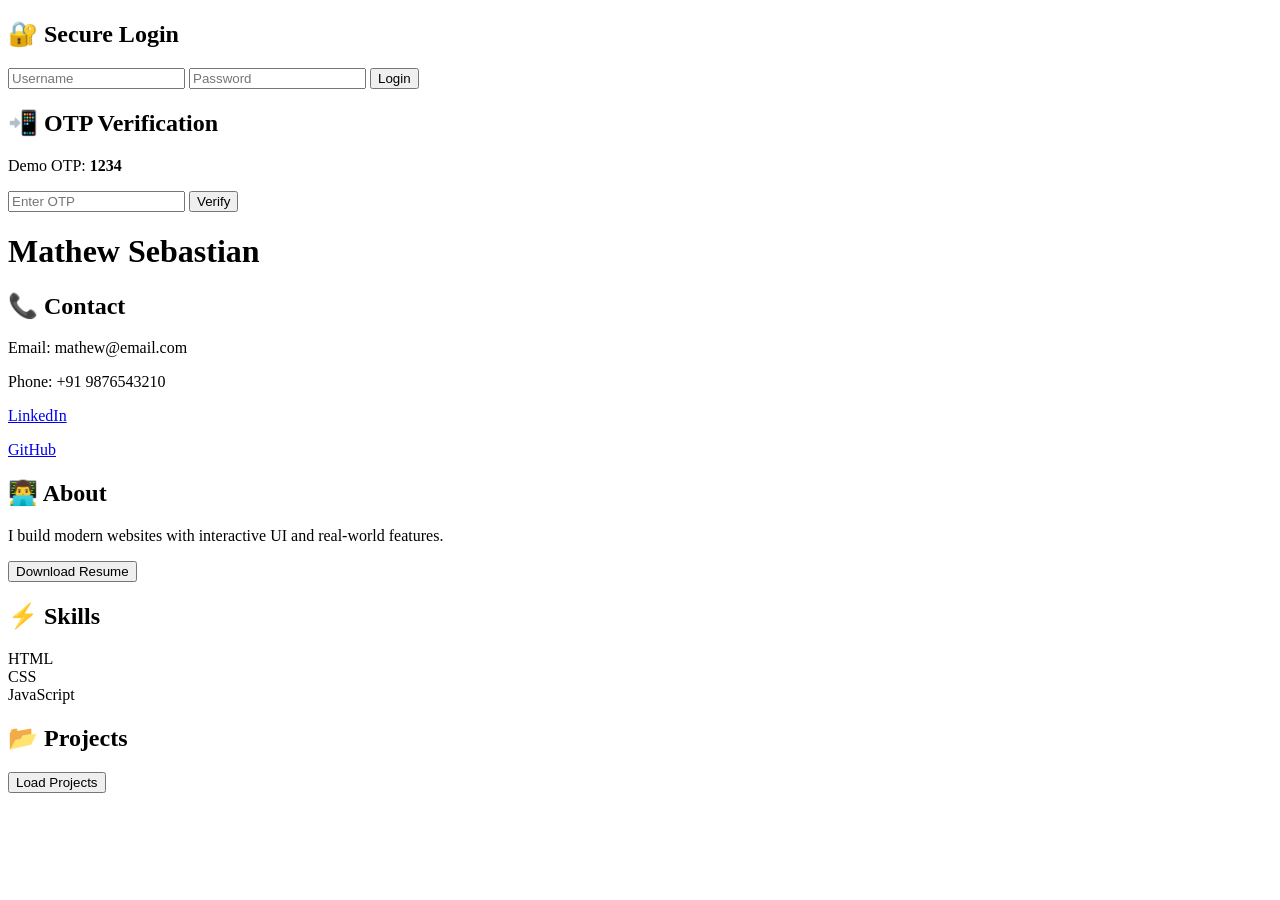
==== index.html @ 366bf52d "Rename index2.html to index.html" ====
<!DOCTYPE html>
<html lang="en">
<head>
    <meta charset="UTF-8">
    <title>Mathew Sebastian | Portfolio</title>
    <link rel="stylesheet" href="style.css">
</head>
<body>

<!-- CUSTOM ALERT -->
<div id="customAlert" class="alert hidden"></div>

<!-- LOGIN -->
<div id="loginPage" class="container glass">
    <h2>🔐 Secure Login</h2>
    <input type="text" id="username" placeholder="Username">
    <input type="password" id="password" placeholder="Password">
    <button onclick="login()">Login</button>
</div>

<!-- OTP -->
<div id="otpPage" class="container glass hidden">
    <h2>📲 OTP Verification</h2>
    <p>Demo OTP: <b>1234</b></p>
    <input type="text" id="otpInput" placeholder="Enter OTP">
    <button onclick="verifyOTP()">Verify</button>
</div>

<!-- PORTFOLIO -->
<div id="portfolioPage" class="hidden">

<header>
    <h1>Mathew Sebastian</h1>
    <p id="typing"></p>
</header>

<section class="card glass">
    <h2>📞 Contact</h2>
    <p>Email: mathew@email.com</p>
    <p>Phone: +91 9876543210</p>
    <p><a href="#">LinkedIn</a></p>
    <p><a href="#">GitHub</a></p>
</section>

<section class="card glass">
    <h2>👨‍💻 About</h2>
    <p>I build modern websites with interactive UI and real-world features.</p>
    <button onclick="showAlert('🚀 Resume Download Coming Soon!')">Download Resume</button>
</section>

<section class="card glass">
    <h2>⚡ Skills</h2>
    <div class="skill" onclick="skillClick('HTML')">HTML</div>
    <div class="skill" onclick="skillClick('CSS')">CSS</div>
    <div class="skill" onclick="skillClick('JavaScript')">JavaScript</div>
</section>

<section class="card glass">
    <h2>📂 Projects</h2>
    <button onclick="loadProjects()">Load Projects</button>
    <ul id="projectList"></ul>
</section>

</div>

<script src="script.js"></script>
</body>
</html>
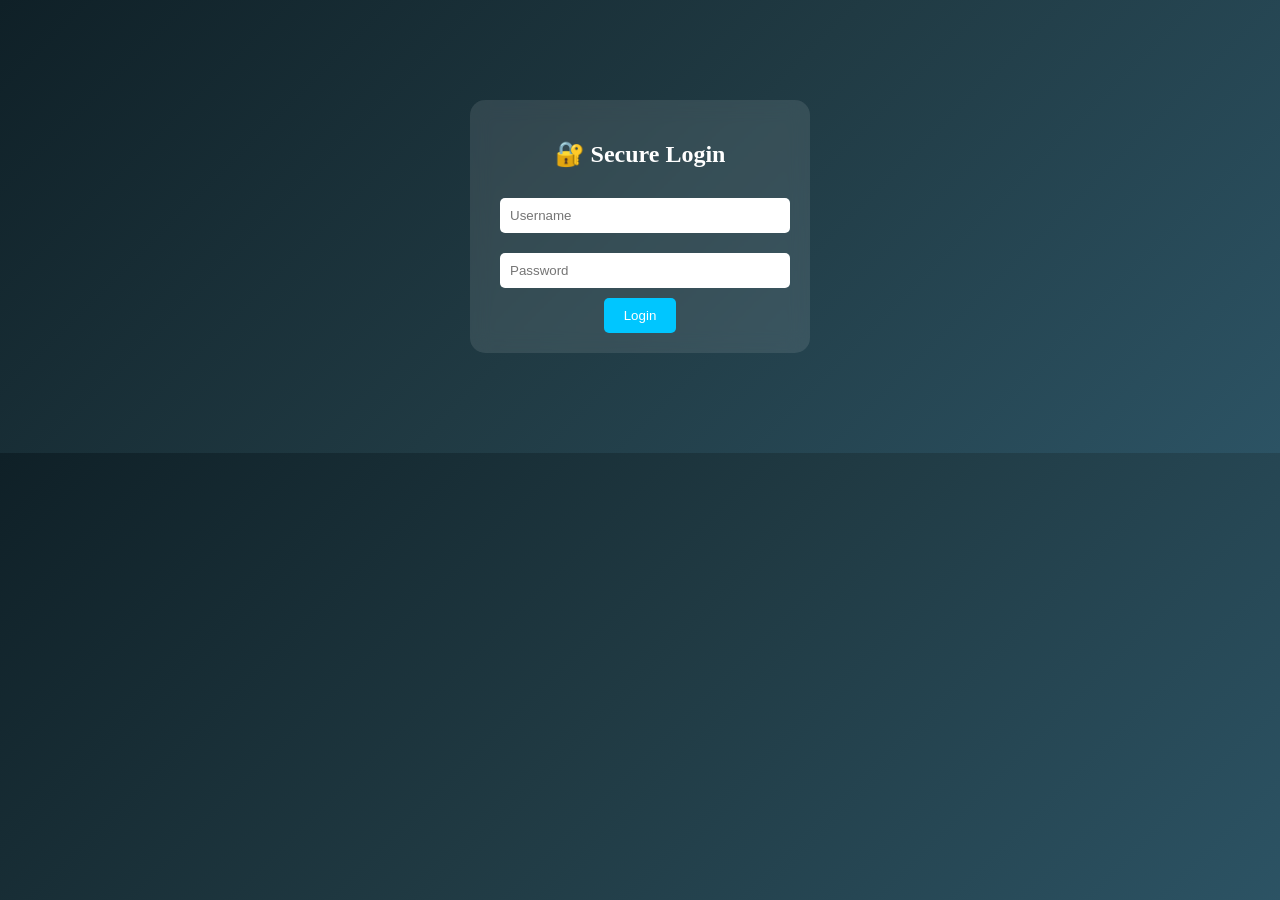
==== commit 862397b4: "Update index.html" ====
--- a/index.html
+++ b/index.html
@@ -45,6 +45,10 @@
 <section class="card glass">
     <h2>👨‍💻 About</h2>
     <p>I build modern websites with interactive UI and real-world features.</p>
+    <p>currently i am btech student at ST.JOSEPH'S COLLEGE OF ENGINEERING AND TECHNOLOGY ,PALA</p>
+    <P>Alumini of ST.ANTONY'S PUBLIC SCHOOL,ANAKKAL,KANJIRAPALLY</P>
+    <P>Alumini of DE PAUL PUBLIC SCHOOL,KURAVILANGAD</P>
+    <p>Dreamed to be a doctor but now building the things now you are watching</p>
     <button onclick="showAlert('🚀 Resume Download Coming Soon!')">Download Resume</button>
 </section>
 
@@ -53,10 +57,11 @@
     <div class="skill" onclick="skillClick('HTML')">HTML</div>
     <div class="skill" onclick="skillClick('CSS')">CSS</div>
     <div class="skill" onclick="skillClick('JavaScript')">JavaScript</div>
+    <div class="skill" onclick="skillClick('programming in C And PYTHON')">programming in C And PYTHON</div>
 </section>
 
 <section class="card glass">
-    <h2>📂 Projects</h2>
+    <h2>📂 Projects of mathew sebastian</h2>
     <button onclick="loadProjects()">Load Projects</button>
     <ul id="projectList"></ul>
 </section>
--- a/style.css
+++ b/style.css
@@ -0,0 +1,93 @@
+body {
+    margin: 0;
+    font-family: 'Segoe UI';
+    background: linear-gradient(135deg, #0f2027, #203a43, #2c5364);
+    color: white;
+}
+
+/* GLASS EFFECT */
+.glass {
+    background: rgba(255,255,255,0.1);
+    backdrop-filter: blur(10px);
+    border-radius: 15px;
+    padding: 20px;
+}
+
+/* CONTAINER */
+.container {
+    width: 300px;
+    margin: 100px auto;
+    text-align: center;
+}
+
+/* INPUT */
+input {
+    width: 90%;
+    padding: 10px;
+    margin: 10px;
+    border: none;
+    border-radius: 5px;
+}
+
+/* BUTTON */
+button {
+    padding: 10px 20px;
+    border: none;
+    background: #00c6ff;
+    color: white;
+    border-radius: 5px;
+    cursor: pointer;
+    transition: 0.3s;
+}
+
+button:hover {
+    background: #0072ff;
+    transform: scale(1.05);
+}
+
+/* CARDS */
+.card {
+    margin: 20px;
+}
+
+/* SKILLS */
+.skill {
+    display: inline-block;
+    padding: 10px;
+    margin: 5px;
+    background: #00c6ff;
+    border-radius: 5px;
+    cursor: pointer;
+    transition: 0.3s;
+}
+
+.skill:hover {
+    transform: scale(1.1);
+}
+
+/* ALERT */
+.alert {
+    position: fixed;
+    top: 20px;
+    right: 20px;
+    background: #00c6ff;
+    padding: 15px;
+    border-radius: 5px;
+    animation: fadeIn 0.5s;
+}
+
+.hidden {
+    display: none;
+}
+
+/* HEADER */
+header {
+    text-align: center;
+    padding: 20px;
+}
+
+/* ANIMATION */
+@keyframes fadeIn {
+    from {opacity: 0;}
+    to {opacity: 1;}
+}
